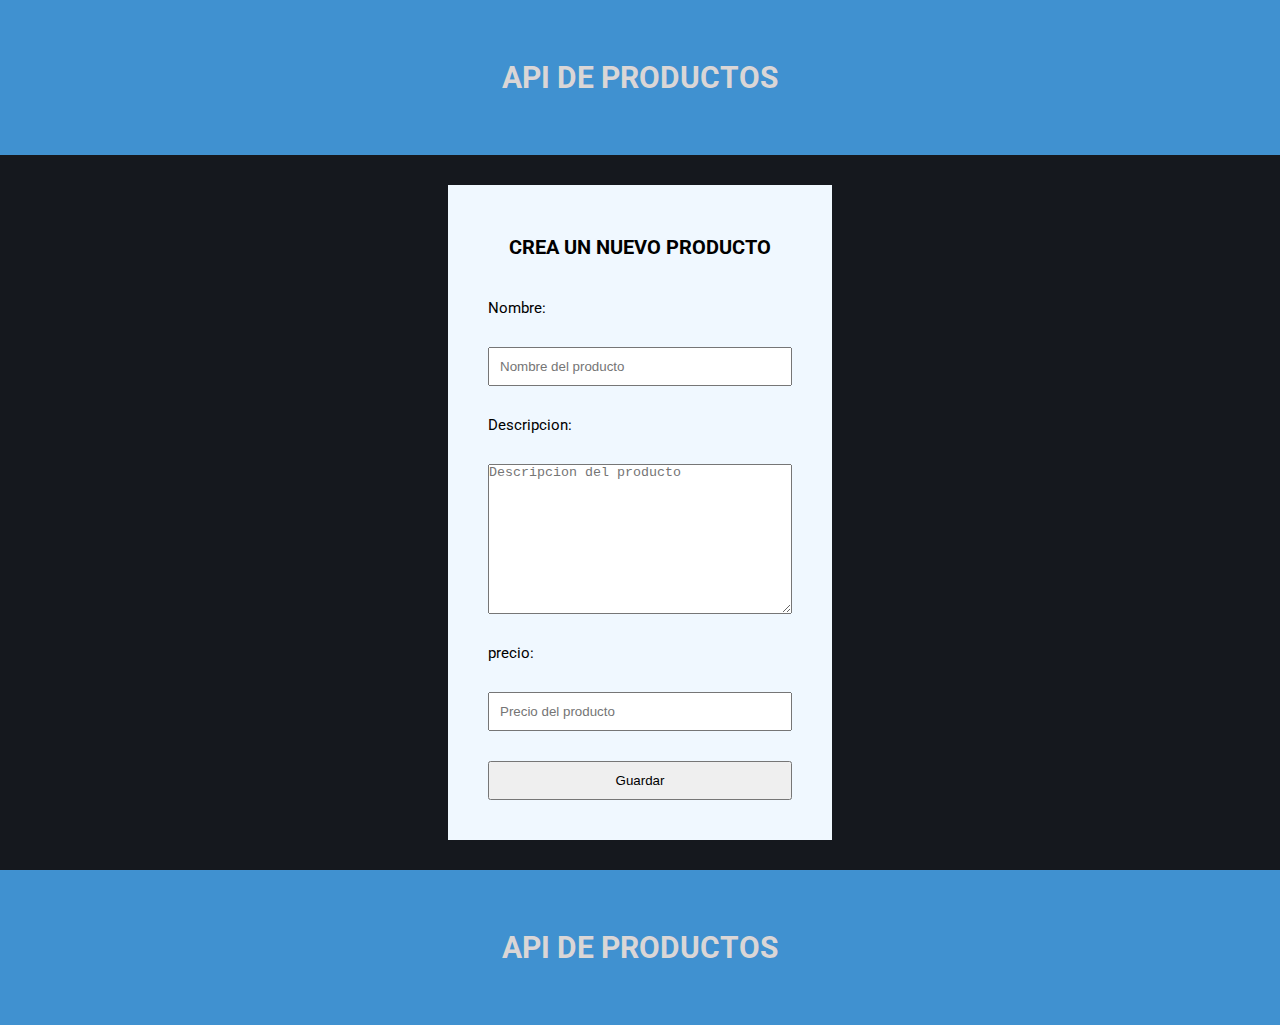
==== crear.html @ 07bebcc5 "Se agregaron grandes cambios a la apariencia y un crud" ====
<!DOCTYPE html>
<html lang="en">
<head>
    <meta charset="UTF-8">
    <meta name="viewport" content="width=device-width, initial-scale=1.0">
    <title>Productos Api</title>
    <link rel="stylesheet" href="css/styles.css">
</head>
<body>
    <header class="header">
        <a href="/api_prueba">
            <h1 class="centrar title ">API de Productos</h1>
        </a>
        
    </header>
    <section>
        <form class="formulario" action="php/crear-producto.php" method="post">
            <h3 class="centrar title title-black">Crea un nuevo producto</h3>
            
                <label for="producto">Nombre:</label>
                <input type="text" id="producto" name="producto" placeholder="Nombre del producto" class="pd-10 ">
            
                <label for="descripcion">Descripcion:</label>
                <textarea name="descripcion" id="descripcion" placeholder="Descripcion del producto" class=""></textarea>
            
                <label for="precio">precio:</label>
                <input type="number" step="0.01" name="precio" id="precio" placeholder="Precio del producto" class="pd-10 ">
            <input type="submit" value="Guardar" class="w-full pd-10">
        </form>
       
    </section>
    <footer class="header">
        <a href="/api-prueba">
            <h1 class="centrar title ">API de Productos</h1>
        </a>
    </footer>
</body>
</html>
---- css/styles.css ----
@import url('https://fonts.googleapis.com/css2?family=Roboto:ital,wght@0,400;0,900;1,700&display=swap');
*{
    margin: 0;
    padding: 0;
}
body{
  
    background-color: rgb(21, 24, 30);
    font-family: 'Roboto', sans-serif;
}
html {
    font-size: 62.5%;
    box-sizing: border-box;   
}
*,*::before,*::after{
    box-sizing: inherit;
    margin: 0;
    padding: 0;
}

/*Utilidades*/
a{
    text-decoration: none;
}
.centrar{
    text-align: center;
}
.title{
    margin: 0;
    padding: 0;
    text-transform: uppercase;
    color: rgb(218, 214, 214);
}
.title-black{
    color: black;
    padding: 10px;
}
.pd-10{
    padding: 10px;
}
.pd-20{
    padding: 20px;
}

.w-full{
    width: 100%;
    margin: 0 auto;
}
.shadow{box-shadow: 0 4px 6px -1px rgb(0 0 0 / 0.1), 0 2px 4px -2px rgb(0 0 0 / 0.1);}
/*Hero*/
.header{
    margin: 0;
    padding: 60px;
    background-color:rgb(64, 145, 208);
}

.menu{
    display: flex;
    justify-content: center;
    padding: 20px;
    gap: 20px;
}
.header h1{
    font-size: 3rem;
}
.menu a{
    color: aliceblue;
    text-transform: uppercase;
    text-decoration: none;
    font-size: 2rem;
}
/*Contenedor principal*/
.main{
    display: grid;
    grid-template-columns: 1fr;
    grid-template-rows: auto;
}
@media (min-width: 768px){
    /* Estilos para tablets */
    .main{
        display: grid;
        grid-template-columns: 1fr;
    }
}

/*contenedor de productos*/
.productos{
    width: 80%;
    max-width: 1200px;
    margin: 30px auto 60px auto;
    display: grid;
    grid-template-columns: repeat(1,1fr);
    background-color: aliceblue;
    padding: 30px;
    place-items: center;
    gap: 30px;
   
    
}


@media (min-width: 768px) and (max-width: 1023px) {
    /* Estilos para tablets */
    .productos{
        grid-template-columns: repeat(2,1fr);
        /*overflow-y: scroll;*/
    
    }
}
@media (min-width: 1024px) {
    /* Estilos para computadoras */
    .productos{
    
        grid-template-columns: repeat(3,1fr);
        
    }
  }

/*Card producto*/
.producto {
    border-radius: 0.375rem;
    background-color: black;
    color: aliceblue;
    border: 1px solid grey;
    padding: 10px;
    text-align: center;
    width: 100%;
    height: 250px;
    overflow:hidden;

    display: flex;
    flex-direction: column;
    justify-content: space-around;
}
.productos-ctn h2 {
    text-transform: uppercase;
    font-weight: bold;
    font-family: 3rem;
    font-size: 2.5rem;
    color: aliceblue;
}
.producto h2{
    font-size: 2.5rem;
}
.producto .precio{
    color: rgb(111, 186, 224);
   
}
.producto p{
    font-size: 2rem;
}
.iconos{
    display: flex;
    justify-content: center;
    gap: 25px;
}
.icono{
    cursor: pointer;
}
.centrar-boton{
    display: flex;
    justify-content: center;
    width: 100%;
}
/*aside*/
.rangos{
    margin: 10px auto ;
    padding: 30px;
    display: flex;
    flex-direction: column;
    justify-content: center;
    gap: 30px;
    width: 80%;   
    margin-bottom:30px;
}
@media (min-width: 768px){
    /* Estilos para tablets */
    .rangos{
        flex-direction: row;
        margin: 0 auto;
        width: 100%;  
    }
}
.ctn-rangos h2{
    text-align: center;
    color: aliceblue;
    font-size: 2.5rem;
    padding: 1rem;
}

.rangos a, .rangos h2{
    text-align: center;
    font-weight: bold;
    color: black;
}
.rangos a{
    color: rgb(64, 145, 208);
    font-size: 2rem;
   
}
.rangos a:hover{
    color: darkorange;
    border-bottom: 1px solid darkorange;
    cursor: pointer;
}

/*Formularios*/
.formulario{
    width: 80%;
    margin: 30px auto;
    padding: 40px;
    background-color: aliceblue;
    height: 100%;
    display: flex;
    flex-direction: column;
    justify-content: center;
    gap: 30px;
}
.formulario h3{
    font-size: 2rem;
}
.formulario label{
    font-size: 1.5rem;
}
.formulario textarea{
    width: 100%;
    max-width: 100%;
    min-width: 100%;
    height: 15rem;
    min-height: 15rem;
    max-height: 15rem;
}

@media (min-width: 768px)  {
    /* Estilos para tablets */
    .formulario{
        width: 30%;

    }
}

.form-input{
    display: flex;
    flex-direction: column;
}
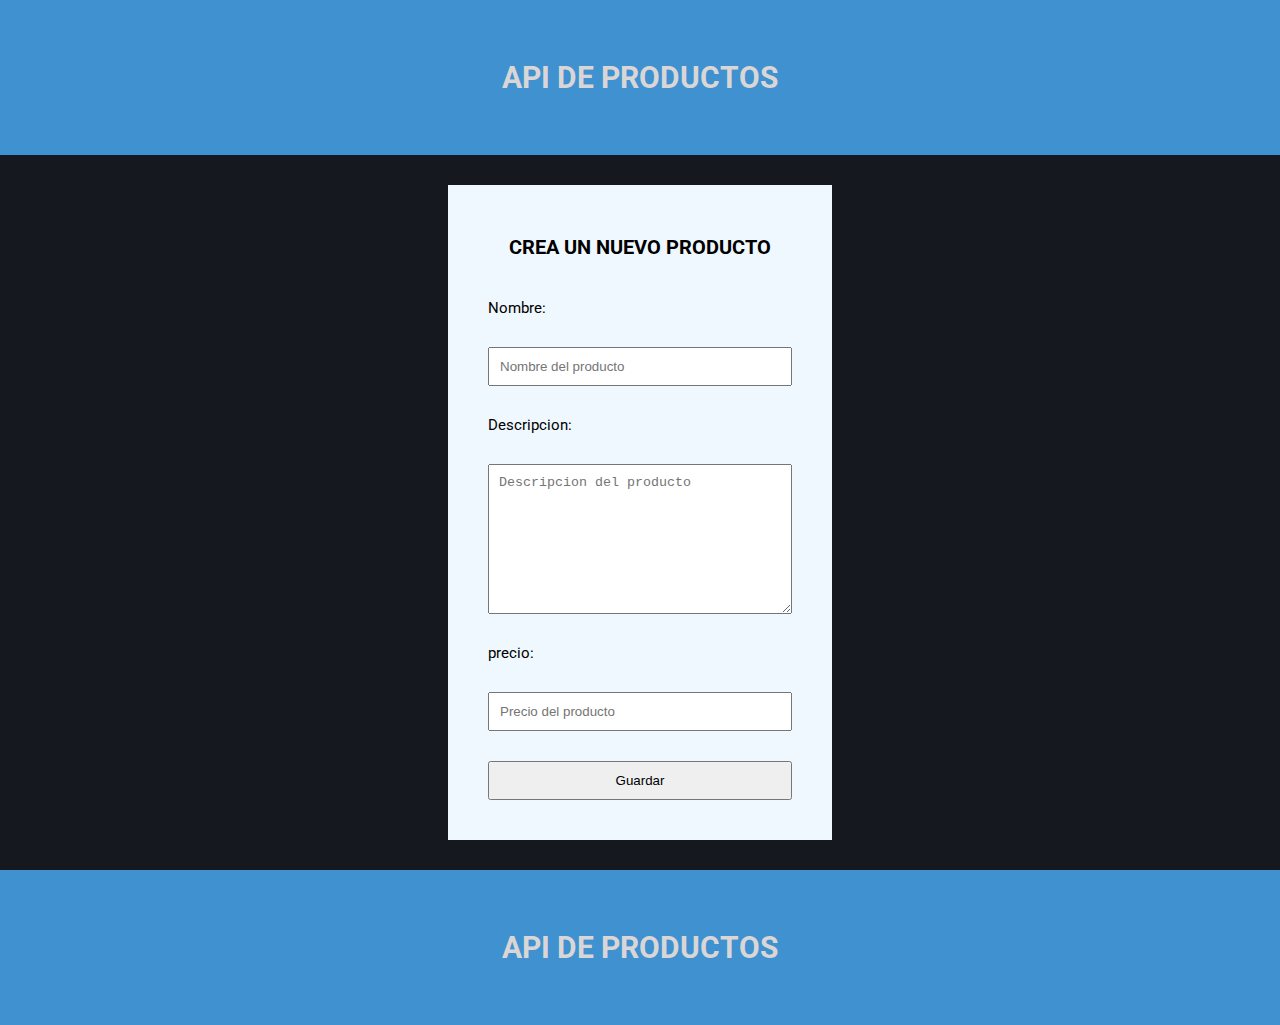
==== commit 8219a0d1: "nuevos cambios prueba pc 2" ====
--- a/crear.html
+++ b/crear.html
@@ -8,7 +8,7 @@
 </head>
 <body>
     <header class="header">
-        <a href="/api_prueba">
+        <a href="/api_pruebas">
             <h1 class="centrar title ">API de Productos</h1>
         </a>
         
@@ -21,7 +21,7 @@
                 <input type="text" id="producto" name="producto" placeholder="Nombre del producto" class="pd-10 ">
             
                 <label for="descripcion">Descripcion:</label>
-                <textarea name="descripcion" id="descripcion" placeholder="Descripcion del producto" class=""></textarea>
+                <textarea name="descripcion" id="descripcion" placeholder="Descripcion del producto" class="pd-10"></textarea>
             
                 <label for="precio">precio:</label>
                 <input type="number" step="0.01" name="precio" id="precio" placeholder="Precio del producto" class="pd-10 ">
@@ -30,7 +30,7 @@
        
     </section>
     <footer class="header">
-        <a href="/api-prueba">
+        <a href="/api-pruebas">
             <h1 class="centrar title ">API de Productos</h1>
         </a>
     </footer>
--- a/css/styles.css
+++ b/css/styles.css
@@ -85,7 +85,7 @@
 
 /*contenedor de productos*/
 .productos{
-    width: 80%;
+    width: 100%;
     max-width: 1200px;
     margin: 30px auto 60px auto;
     display: grid;
@@ -125,7 +125,7 @@
     padding: 10px;
     text-align: center;
     width: 100%;
-    height: 250px;
+    height: 50rem;
     overflow:hidden;
 
     display: flex;
